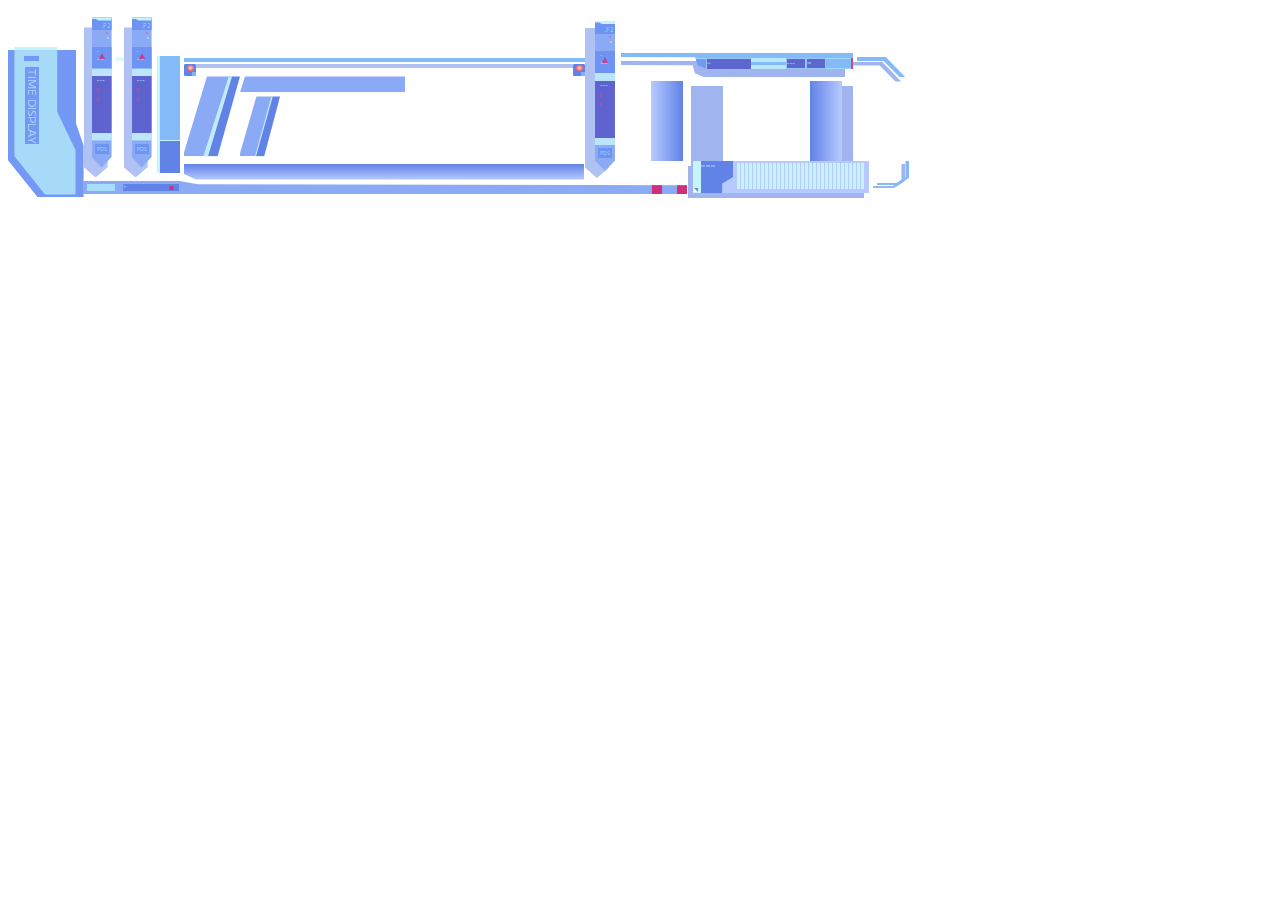
==== fafner/clock_2/index.html @ c5436f2f "add-fafner-font-ver" ====
<!doctype html>

<html>
  <head>
    <link rel="stylesheet" href="lib/style.css">
    <script src="lib/script.js"></script>
  </head>
  <body>
    <div class = "container">
      <div class = "display" >
        <div class="layer-box">
          <div class = "layer1">
            <p class="layer1-text">TIME DISPLAY</p>
          </div>
          <div class = "layer2"></div>
        </div>
        <div class = "test">
          <div class="down-point-shadow"></div>
          <div class = "down-point">
            <div class="down-point-top"></div>
            <div class="down-point-logo">
                <p class="down-point-top-text">.F2</p>
            </div>
            <div class="down-point-top-plate">-<br>==</div>
            <div class = "down-point-blue">
              <p class="down-point-blue-text">---</p>
              <div class="down-point-blue-text-2"></div>
              <div class="down-point-blue-text-2"></div>
            </div>
            <p class = "down-point-text">PDS</p>
          </div>
          <div class="down-point-white"></div>
          <div class="down-point-shadow"></div>
          <div class = "down-point">
            <div class="down-point-top"></div>
            <div class="down-point-logo">
                <p class="down-point-top-text">.F2</p>
            </div>
            <div class="down-point-top-plate">-<br>==</div>
            <div class = "down-point-blue">
              <p class="down-point-blue-text">---</p>
              <div class="down-point-blue-text-2"></div>
              <div class="down-point-blue-text-2"></div>
            </div>
            <p class = "down-point-text">PDS</p>
          </div>

        </div>
        <div class="bottom-parts">
          <div class="bottom-parts-aqua"></div>
          <div class="bottom-parts-blue">></div>
          <div class="bottom-parts-red"></div>
        </div>
      </div>
      <div class = "date">
      </div>
      <div class="date-container">
        <div class="date-left-sqare"></div>
        <div class="date-left-sqare-shadow"></div>
        <div class="date">
          <div class="date-top-point"></div>
          <div class="date-top-point-sqare-container">
            <div class="date-top-point-sqare-container-box">
              <div class="date-top-point-sqare-circle"></div>
              <div class="date-top-point-sqare-aqua"></div>
              <div class="date-top-point-sqare"></div>
            </div>
            <div class="date-top-point-shadow"></div>
            <div class="date-top-point-sqare-container-box">
              <div class="date-top-point-sqare-circle"></div>
              <div class="date-top-point-sqare-aqua"></div>
              <div class="date-top-point-sqare"></div>
            </div>
          </div>
          <div class="year">
            <div id="RealtimeYear" class="js-year"></div>
            <div class="year-plate"></div>
            <div class="day">
              <div class="day-plate-top"></div>
              <div class="date-container">
                <div id="RealtimeMonth" class="js-day"></div>
                <div class="day-plate"></div>
                <div id="RealtimeDay" class="js-day"></div>
              </div>
            </div>
          </div>
          <div class="date-under-point"></div>
        </div>
      </div>
      <div class="down-point-date-container">
        <div class="down-point-date-shadow"></div>
        <div class = "down-point-date">
            <div class="down-point-top"></div>
            <div class="down-point-logo">
                <p class="down-point-top-text">.F2</p>
            </div>
            <div class="down-point-top-plate">-<br>==</div>
          <div class = "down-point-date-blue">
              <p class="down-point-blue-text">---</p>
              <div class="down-point-date-blue-text-2"></div>
              <div class="down-point-date-blue-text-2"></div>
          </div>
          <p class = "down-point-text">PDS</p>
        </div>
      </div>

      <div class = "time">
        <div class="time-top">
          <div class="top-point">
              <div class="top-point-pattern-container">
                <div class="top-point-pattern-0"></div>
                <div class="top-point-pattern-1">=</div>
                <div class="top-point-pattern-2"></div>
                <div class="top-point-pattern-3"></div>
                <div class="top-point-pattern-4"></div>
                <div class="top-point-pattern-5"></div>
                <div class="top-point-pattern-6">---</div>
                <div class="top-point-pattern-7">=</div>
                <div class="top-point-pattern-8"></div>
                <div class="top-point-pattern-9"></div>
              </div>
          </div>
          <div class="top-point-shadow"></div>
          <div class="top-point-2"></div>
          <div class="top-point-2-shadow"></div>
        </div>
        <div class="time-center">
          <div class="center-sqare-left"></div>
          <div class="center-sqare-left-shadow"></div>
          <span id="RealtimeHour" class="js-time"></span>
          <div class="center-sqare-right"></div>
          <div class="center-sqare-right-shadow"></div>
          <div class="center-sqare-shadow"></div>
        </div>
        <div class="time-bottom">
          <div class="bottom-sqare">
            <div class="sqare-panel-1">= ===</div>
            <div class="sqare-panel-2"></div>
          </div>
          <div class="bottom-sqare-shadow"></div>
          <div class="bottom-point"></div>
          <div class="bottom-point-shadow"></div>
        </div>
      </div>
    </div>
  </body>
</html>
---- fafner/clock_2/lib/style.css ----
/* Styles go here */
@import url('https://fonts.googleapis.com/css?family=Duru+Sans&display=swap');


@font-face {
  font-family: 'fafner-number-fonts';
  src: url('./fonts/Fafner_number-Regular-test-8.ttf') format('truetype');
}

body {
    filter: opacity(83%);
    -webkit-app-region: drag;
    -webkit-user-select: none;
    }


    .sepa{
      margin-top:200px;
    }

    .container{
      display: flex;
      width: 800px;
    }


    .display{
      display: flex;
      align-items: center;
      position: relative;
    }


    .date{
      margin-top: 50px;
    }

    .time{
      width: 500px;
      margin-top: 45px;
    }


    /* -----container----- */

     /*水色部分のあれ*/

      .layer-box{
        margin-top: 42px;
        filter: opacity(95%);
      }

     .layer1{
      clip-path: polygon(0 0, 70% 0, 70% 44%, 100% 70%, 100% 100%, 50% 100%, 0 74%);
      width: 61.2px;
      height: 147.6px;
      background-color: rgba(161, 233, 247, 0.771);
      position: absolute;
      z-index: 1;
      margin-left: 6.4px;
      margin-top: -3px;
      box-shadow: 10rem 10rem 4rem 10rem royalblue;
     }


    .layer1-text{
      color:  rgba(161, 233, 247, 0.771);
      background-color: rgb(79, 125, 241);
      font-size: 11px;
      writing-mode: vertical-rl;
      display: inline-block;
      margin-top: 20px;
      margin-right: 40px;
      position: absolute;
      padding: 1px 0;
      font-family: 'Duru Sans', sans-serif;
    }

    .layer1-text::before{
      content: "";
      position: absolute;
      background-color: rgb(79, 125, 241);
      width: 15px;
      height:5px;
      margin-top: -12px;
    }


    /*青い枠(右側の幅もう少し広くする必要あり)*/
    .layer2{
      clip-path: polygon(0% 0%, 90% 0, 90% 50%, 100% 65%, 100% 100%, 39% 100%, 0 75%);
      width: 75.6px;
      height: 146.88px;
      background-color: rgb(79, 125, 241);
      z-index: 2;
    }

    .test{
      display: flex;
    }

    .down-point{
      clip-path: polygon(0 0, 100% 0, 100% 93%, 50% 100%, 0 93%);
      width: 20px;
      height: 150px;
      background-color: rgb(116, 153, 244);
      z-index: 10;
      margin: 0 4px 20px 4px;
    }

    .down-point:last-child{
      margin-right: 5px;
    }

    .down-point-blue{
      position: absolute;
      clip-path: inset(0 0 0 0);
      width: 24px;
      height: 72px;
      background-color: rgb(47, 47, 186);
      z-index: 20;
      top: 32%;
      filter: opacity(80%);
    }


    .down-point-blue::before{
      position: absolute;
      content: "";
      width: 24px;
      height: 8px;
      background-color: rgb(187, 242, 252);
    }


    .down-point-blue::after{
      position: absolute;
      content: "";
      width: 24px;
      height: 8px;
      bottom: -1px;
      background-color: rgb(187, 242, 252);
    }

    .down-point-white{
      background-color: rgb(187, 242, 252);
      width: 8px;
      height: 4px;
      margin-top: 40px;
      filter: opacity(60%);
    }

    .down-point-shadow{
      clip-path: polygon(0 0, 100% 0, 100% 93%, 50% 100%, 0 93%);
      width: 24px;
      height: 150px;
      background-color: royalblue;
      z-index: -1;
      position: relative;
      margin-top: 10px;
      margin-right: -20px;
      filter: opacity(50%);
    }

    .down-point-text{
      color:  rgba(161, 233, 247, 0.771);
      background-color: rgb(79, 125, 241);
      font-size: 5px;
      display: inline-block;
      margin-top: 75px;
      margin-left: 3px;
      padding: 2px 2px;
      font-family: 'Duru Sans', sans-serif;
    }

    .down-point-top{
        width: 20px;
        height: 8px;
        background-color:rgb(187, 242, 252);
        position: absolute;
        z-index: 10;
        clip-path: polygon(100% 0, 100% 50%, 36% 50%, 20% 32%, 0 32%, 0 0);
        margin-top: -1px;
    }

    .down-point-top-text{
        color:  rgba(161, 233, 247, 0.771);
        background-color: rgb(79, 125, 241);
        font-size: 6px;
        padding-top: 5px;
        padding-right:4px;
        padding-left: 9px;
        font-family: 'Duru Sans', sans-serif;
        position: absolute;
        z-index: -1;
        margin-top: -0.51px;
    }

    .down-point-top-text::before{
        position: absolute;
        content: "";
        background-color: red;
        height: 2px;
        width: 2px;
        border-radius: 50%;
        margin-top: 10px;
        margin-left: 5px;
        filter: opacity(40%);
    }
    .down-point-top-text::after{
        position: absolute;
        content: "";
        background-color: rgb(187, 242, 252);
        height: 2px;
        width: 2px;
        border-radius: 50%;
        margin-top: 15px;
        margin-left: -4px;
        filter: opacity(60%);
    }

    .down-point-top-plate{
        width: 20px;
        height: 22px;
        background-color:rgb(79, 125, 241);
        margin-top: 30px;
        padding-left: 5px;
        color: #a8c0ff;
        /* color: #cb045d; */
        font-size: 7px;
    }

    .down-point-top-plate::before{
        content: "";
        position: absolute;
        border-right: 3px solid transparent;
        border-bottom: 6px solid #cb045d;
        border-left: 3px solid transparent;
        margin-top: 5.5px;
        margin-left: 2.5px;
        filter: opacity(80%);
    }

    .down-point-blue-text{

      padding-left: 5px;
      color: #a8c0ff;
      font-size: 8px;
    }

    .down-point-blue-text-2{

      width: 2px;
      height: 4px;
      color: #a8c0ff;
      font-size: 8px;
      background-color: #cb045d;
      margin-bottom: 10px;
      margin-left: 5px;
      margin-top: -5px;
      filter: opacity(70%);
    }


    /* -----date----- */

    .date-container{
      display: flex;
      justify-content: flex-start;
    }

    .date-left-sqare{
      width: 20.4px;
      height: 116px;
      margin-right: 4px;
      margin-top: 48px;
      background-color: rgba(107, 172, 247);
      border-left: solid 3px rgb(187, 242, 252);
    }

    .date-left-sqare-shadow{
      width: 20.4px;
      height: 32px;
      margin-right: 4px;
      margin-top: 132px;
      background-color: royalblue;
      position: absolute;
      z-index: 10;
      border-top: solid 0.5px rgb(187, 242, 252);
      border-left: solid 3px rgb(187, 242, 252);
    }

    .date-top-point{
      width: 401px;
      height: 4px;
      background-color: rgb(107, 172, 247);
      margin-bottom: 1.6px;
    }

    .date-top-point-shadow{
      width: 377px;
      height: 4px;
      background-color: royalblue;
      opacity:0.5;
    }

    .date-top-point-sqare-container{
      display: flex;
      justify-content: space-between;
      z-index: 0;
    }

    .date-top-point-sqare-container-box{
      width: 12px;
      height: 16x;
    }

    .date-top-point-sqare{
      width: 12px;
      height: 12px;
      background-color: royalblue;
      border-radius: 10%;
    }

    .date-top-point-sqare-circle{
      width: 6.4px;
      height: 6.4px;
      border-radius: 50%;
      background-color: red;
      position: absolute;
      z-index: 2;
      margin-left: 3.2px;
      margin-top: 1.2px;
      background: radial-gradient(rgb(246, 212, 198), rgb(251, 0, 4));
    }

    .date-top-point-sqare-aqua{
      width: 4px;
      height: 4px;
      background-color: rgba(107, 172, 247);
      position: absolute;
      z-index: 2;
      margin-top: 8px;
      margin-left: 8px;
      opacity:0.9;
    }


    .date-under-point{
      width: 400px;
      height: 16px;
      background-color: royalblue;
      margin-bottom: 1.6px;
      clip-path: polygon(0 0, 100% 0, 100% 100%, 3% 100%, 0 65%);
      background: linear-gradient(to top, #a8c0ff, royalblue);
    }

    .year{
      display: flex;
      justify-content: flex-start;
      height: 88px;
    }

    .js-year{
      font-family: 'fafner-number-fonts';
      font-size:83px;
      background: linear-gradient(0deg,#11FFBD, #bafad9 70%);
      -webkit-background-clip: text;
      margin-bottom: 9px;
      -webkit-text-fill-color: transparent;
      margin-top: 5px;
    }

    .year-plate::before{
      width: 56px;
      height: 80px;
      margin-top: 0.8px;
      clip-path: polygon(41% 0, 100% 0, 60% 100%, 0 100%, 0 95%);
      background-color: #7499f4;
    }

    .year-plate{
      width: 56px;
      height: 80px;
      margin-top: 0.8px;
      clip-path: polygon(41% 0, 100% 0, 60% 100%, 0 100%, 0 95%);
      background-color: #7499f4;
    }

    .year-plate::before{
      content: "";
      position: absolute;
      width: 108.8px;
      height: 147.2px;
      margin-top: 0.6px;
      clip-path: polygon(41% 0, 100% 0, 60% 100%, 0 100%, 0 95%);
      background-color: rgba(184, 236, 246, 0.956);
      z-index: -1;
    }

    .year-plate::after{
      content: "";
      width: 40px;
      height: 80px;
      margin-left: 24px;
      position: absolute;
      clip-path: polygon(60% 0%, 80% 0, 24% 100%, 0% 100%);
      background-color: royalblue;
    }

    .day{
      display: flex;
      flex-direction: column;
    }

    .day-plate-top{
      width: 165px;
      height: 16px;
      margin-top: 0.8px;
      background-color: #7499f4;
      clip-path: polygon( 3% 0, 100% 0%, 100% 100%, 0% 100%);
    }

    .js-day{
      font-family: 'fafner-number-fonts';
      font-size: 57px;
      background: linear-gradient(0deg,#11FFBD, #bafad9 80%);
      -webkit-background-clip: text;
      -webkit-text-fill-color: transparent;
      margin-top: 10px;
    }

    .day-plate{
      width: 40px;
      height: 60px;
      margin-top: 4px;
      clip-path: polygon(41% 0, 100% 0, 60% 100%, 0 100%, 0 95%);
      background-color: #7499f4;
    }

    .day-plate::before{
      content: "";
      position: absolute;
      width: 76px;
      height: 120px;
      margin-top: 0.8px;
      clip-path: polygon(41% 0, 100% 0, 60% 100%, 0 100%, 0 95%);
      background-color: rgba(184, 236, 246, 0.956);
      z-index: -1;
    }

    .day-plate::after{
      content: "";
      width: 24px;
      height: 60px;
      margin-left: 16px;
      position: absolute;
      clip-path: polygon(70% 0, 100% 0, 60% 100%, 0 100%, 0 100%);
      background-color: royalblue;
    }

    .down-point-date-container{
      height: 72px;
      display: flex;
    }

    .down-point-date{
      clip-path: polygon(0 0, 100% 0, 100% 93%, 50% 100%, 0 93%);
      width: 20px;
      height: 150px;
      background-color: rgb(116, 153, 244);
      z-index: 10;
      margin: 13px 6px;
    }

    .down-point-date-blue{
      position: absolute;
      clip-path: inset(0 0 0 0);
      width: 24px;
      height: 72px;
      background-color: rgb(47, 47, 186);
      z-index: 20;
      filter: opacity(80%);
    }


    .down-point-date-blue::before{
      position: absolute;
      content: "";
      width: 24px;
      height: 8px;
      background-color: rgb(187, 242, 252);
    }

    .down-point-date-blue::after{
      position: absolute;
      content: "";
      width: 24px;
      height: 8px;
      bottom: -1px;
      background-color: rgb(187, 242, 252);
    }

    .down-point-date-shadow{
      clip-path: polygon(0 0, 100% 0, 100% 93%, 50% 100%, 0 93%);
      width: 24px;
      height: 150px;
      background-color: royalblue;
      z-index: -1;
      position: relative;
      margin-top: 20px;
      margin-right: -20px;
      filter: opacity(50%);
    }

    /*画面によって大きさの挙動が少々変わるため、別途classを作成している*/

    .down-point-date-blue-text-2{

      width: 1.8px;
      height: 4px;
      color: #a8c0ff;
      font-size: 8px;
      background-color: #cb045d;
      margin-bottom: 10px;
      margin-left: 5px;
      margin-top: -5px;
      filter: opacity(70%);
    }

    /* -------下のflex使いづらそうなパーツ */

    .bottom-parts{
      width: 604px;
      height: 13px;
      background-color: #7499f4;
      clip-path: polygon(16% 0, 19% 25%, 100% 33%, 100% 100%, 0 100%, 0 0);
      bottom: 0;
      position: absolute;
      margin-left: 75px;
      margin-bottom: 3px;
    }

    .bottom-parts-aqua{
      position: absolute;
      z-index: 2;
      width: 28px;
      height: 7px;
      margin-left: 3.5px;
      margin-top: 3px;
      background-color: rgba(161, 233, 247, 0.771);
    }

    .bottom-parts-blue{
      color: rgba(161, 233, 247, 0.771);
      position: absolute;
      font-size: 6px;
      z-index: 3;
      width: 56px;
      height: 7px;
      margin-left: 40px;
      margin-top: 3px;
      background-color: royalblue;
    }

    .bottom-parts-blue::after{
      content: "";
      position:absolute;
      width: 4.4px;
      height: 4.4px;
      background-color: #cb045d;
      border-radius: 50%;
      margin-left: 43px;
      margin-top: 2px;
    }

    .bottom-parts-red{
      width: 10px;
      height:25px;
      background-color: #cb045d;
      position: absolute;
      content: "";
      z-index: 1;
      margin-right: 25px;
      right: 0;
    }

    .bottom-parts::after{
      width: 10px;
      height:25px;
      background-color:#cb045d;
      position: absolute;
      content: "";
      right: 0;
    }


    /* -------time--------- */


    /* 上のパーツ */
    .time-top{
      display: flex;
      justify-content: flex-start;
    }

    .top-point{
      clip-path: polygon(0 0, 80% 0%, 100% 0, 100% 100%, 37% 100%, 33% 76%, 32% 26%, 0 25%);

      width: 232px;
      height: 16px;
      background-color: rgb(107, 172, 247);
    }

    .top-point-shadow{
      position: absolute;
      z-index: -1;
      clip-path: polygon(0 0, 80% 0%, 100% 0, 100% 100%, 37% 100%, 33% 76%, 32% 26%, 0 25%);
      width: 224px;
      height: 16px;
      margin-top: 8px;
      background-color: royalblue;
      filter: opacity(60%)
    }

    .top-point-pattern-container{
      margin-top: 5px;
      margin-left: 75px;
      display: grid;
      grid-template-columns: 10px 35px 10px 35px 20px 20px 25px 2px;
      grid-template-rows: 3.7px 3.6px 3.7px;
      width: 160px;
      height: 11px;
      filter: opacity(80%);
    }

    .top-point-pattern-0{
      grid-row: 1/4;
      grid-column: 1/2;
      background: rgb(79, 125, 241);
      border-top: solid 1px rgba(161, 233, 247, 0.771);
    }

    .top-point-pattern-1{
      grid-row: 1/4;
      grid-column: 2/3;
      background: rgb(47, 47, 186);
      border-left: solid 1px rgba(161, 233, 247, 0.771);
      border-top: solid 1px rgba(161, 233, 247, 0.771);
      font-size: 7px;
      color: #a8c0ff;
      text-align: left;
    }

    .top-point-pattern-2{
      grid-row: 1/4;
      grid-column: 3/4;
      background: rgb(47, 47, 186);
      border-top: solid 1px rgba(161, 233, 247, 0.771);
    }

    .top-point-pattern-3{
      grid-row: 1/2;
      grid-column: 4/5;
      background: rgb(187, 242, 252);
    }

    .top-point-pattern-4{
      grid-row: 2/3;
      grid-column: 4/5;
      background: rgb(107, 172, 247);
      z-index: 20;
    }

    .top-point-pattern-5{
      grid-row: 3/4;
      grid-column: 4/5;
      background: rgb(187, 242, 252);
    }

    .top-point-pattern-6{
      grid-row: 1/4;
      grid-column: 5/6;
      background: rgb(47, 47, 186);
      border: solid 0.5px rgba(161, 233, 247, 0.771);
      color: #a8c0ff;
      font-size: 8px;
    }

    .top-point-pattern-7{
      grid-row: 1/4;
      grid-column: 6/7;
      background: rgb(47, 47, 186);
      border: solid 0.5px rgba(161, 233, 247, 0.771);
      color: #a8c0ff;
      font-size: 8px;
    }

    .top-point-pattern-8{
      grid-row: 1/4;
      grid-column: 7/8;
      border-top: solid 1px rgba(161, 233, 247, 0.771);
      border-bottom: solid 1px rgba(161, 233, 247, 0.771);
    }

    .top-point-pattern-9{
      grid-row: 1/4;
      grid-column: 8/9;
      background: #cb045d;
    }


    .top-point-2{
      clip-path: polygon(33% 0, 40% 0, 67% 100%, 59% 100%, 37% 20%, 0 20%, 0 0);
      width: 72px;
      height: 20px;
      background-color: rgb(107, 172, 247);
      margin: 4px;
    }

    .top-point-2-shadow{
        position: absolute;
        z-index: -1;
        clip-path: polygon(33% 0, 40% 0, 67% 100%, 59% 100%, 37% 20%, 0 20%, 0 0);
        width: 72px;
        height: 20px;
        background-color: royalblue;
        margin-left: 232px;
        margin-top: 8.5px;
        filter: opacity(60%)
    }


    /* 真ん中のパーツ */

    .time-center{
      display: flex;
      justify-content:space-around;
      width: 312px;
    }

    .center-sqare-left{
      width: 32px;
      height: 80px;
      background-color: royalblue;
      background: linear-gradient(to right, #a8c0ff, royalblue);
    }


    .center-sqare-left-shadow{
        width: 32px;
        height: 80px;
        background-color: royalblue;
        filter: opacity(60%);
        position: absolute;
        z-index: -1;
        margin-left: -140px;
        margin-top: 5px;
    }


    .center-sqare-right{
      width: 32px;
      height: 80px;
      /* margin-left: 5px; */
      background-color: royalblue;
      background: linear-gradient(to left, #a8c0ff, royalblue);
    }

    .center-sqare-right-shadow{
        width: 32px;
        height: 80px;
        background-color: royalblue;
        filter: opacity(60%);
        position: absolute;
        z-index: -1;
        margin-left: 120px;
        margin-top: 5px;
    }

    .js-time-container{
        height: 50px;
        width: 90px;
        /* margin: 10px; */
        text-align:left;
        float:right;
    }

    .js-time{
      font-family: 'fafner-number-fonts', monospace;
      font-size:78px;
      padding-bottom: 10px;
      margin-right:5px;
      background: linear-gradient(0deg,#11FFBD, #bafad9 80%);
      -webkit-background-clip: text;
      -webkit-text-fill-color: transparent;
    }

    /* 下のパーツ */

    .time-bottom{
      display: flex;
      justify-content: flex-start;
      margin-left: 72px;
    }

    .bottom-point{
      clip-path: polygon(89% 68%, 89% 0, 100% 0, 100% 71%, 66% 100%, 0 100%, 0 92%, 61% 92%);
      width: 32px;
      height: 24px;
      background-color: rgb(107, 172, 247);;
      margin-right: 20px;
      margin-left: 8px;
    }

    .bottom-point-shadow{
        position: absolute;
        z-index: -1;
        clip-path: polygon(89% 68%, 89% 0, 100% 0, 100% 71%, 66% 100%, 0 100%, 0 92%, 61% 92%);
        width: 32px;
        height: 24px;
        background-color: royalblue;
        margin-top: 3px;
        margin-left: 180px;
        filter: opacity(60%);
    }

    .bottom-sqare{
      width: 176px;
      height: 32px;
      background-color: #a8c0ff;
    }

    .bottom-sqare-shadow{
      position: absolute;
      z-index: -1;
      width: 176px;
      height: 32px;
      background-color: royalblue;
      filter: opacity(60%);
      margin-top: 5px;
      margin-left: -5px;
    }

    .bottom-sqare::before{
      content: "";
      position: absolute;
      height:25.6px;
      width: 128px;
      margin-left: 44px;
      margin-top: 2.4px;
      margin-right: 8px;
      background-color: cyan;
      background: repeating-linear-gradient(to right, rgb(187, 242, 252),rgb(187, 242, 252), 3px,  #a8c0ff 3px,  #a8c0ff 4px);
    }

    .sqare-panel-1{
      clip-path: polygon(0 42%, 0 0, 100% 0, 100% 50%, 85% 62%, 73% 70%, 73% 100%, 0 100%);
      height: 32px;
      width: 40px;
      background-color: royalblue;
      color: #a8c0ff;
      font-size: 9px;
    }

    .sqare-panel-1::before{
      content: "";
      position: absolute;
      background-color:  rgb(187, 242, 252);
      height: 36px;
      width: 8px;
    }

    .sqare-panel-1::after{
        content: "";
        position: absolute;
        background-color:  white;
        border-right: 4px solid royalblue;
        border-bottom: 4px solid transparent;
        margin-left: -22px;
        margin-top: 27px;
      }
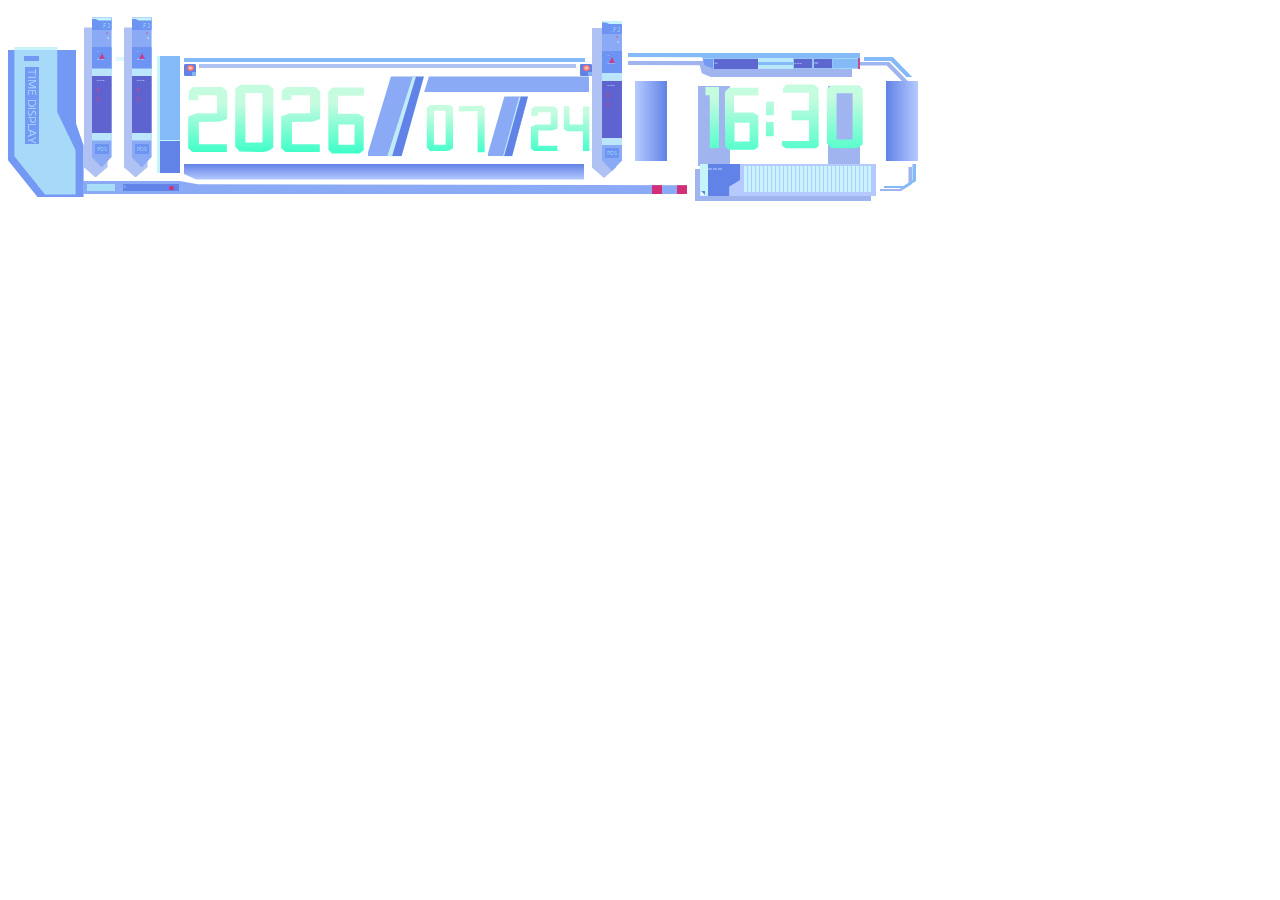
==== commit 61acf932: "add-fafner-font-ver" ====
--- a/fafner/clock_2/index.html
+++ b/fafner/clock_2/index.html
@@ -3,7 +3,6 @@
 <html>
   <head>
     <link rel="stylesheet" href="lib/style.css">
-    <script src="lib/script.js"></script>
   </head>
   <body>
     <div class = "container">
@@ -143,6 +142,7 @@
         </div>
       </div>
     </div>
+    <script src="lib/script.js"></script>
   </body>
 </html>
 
--- a/fafner/clock_2/lib/style.css
+++ b/fafner/clock_2/lib/style.css
@@ -4,7 +4,7 @@
 
 @font-face {
   font-family: 'fafner-number-fonts';
-  src: url('./fonts/Fafner_number-Regular-test-8.ttf') format('truetype');
+  src: url('fonts/Fafner_number-Regular-test-8.ttf') format('truetype');
 }
 
 body {
